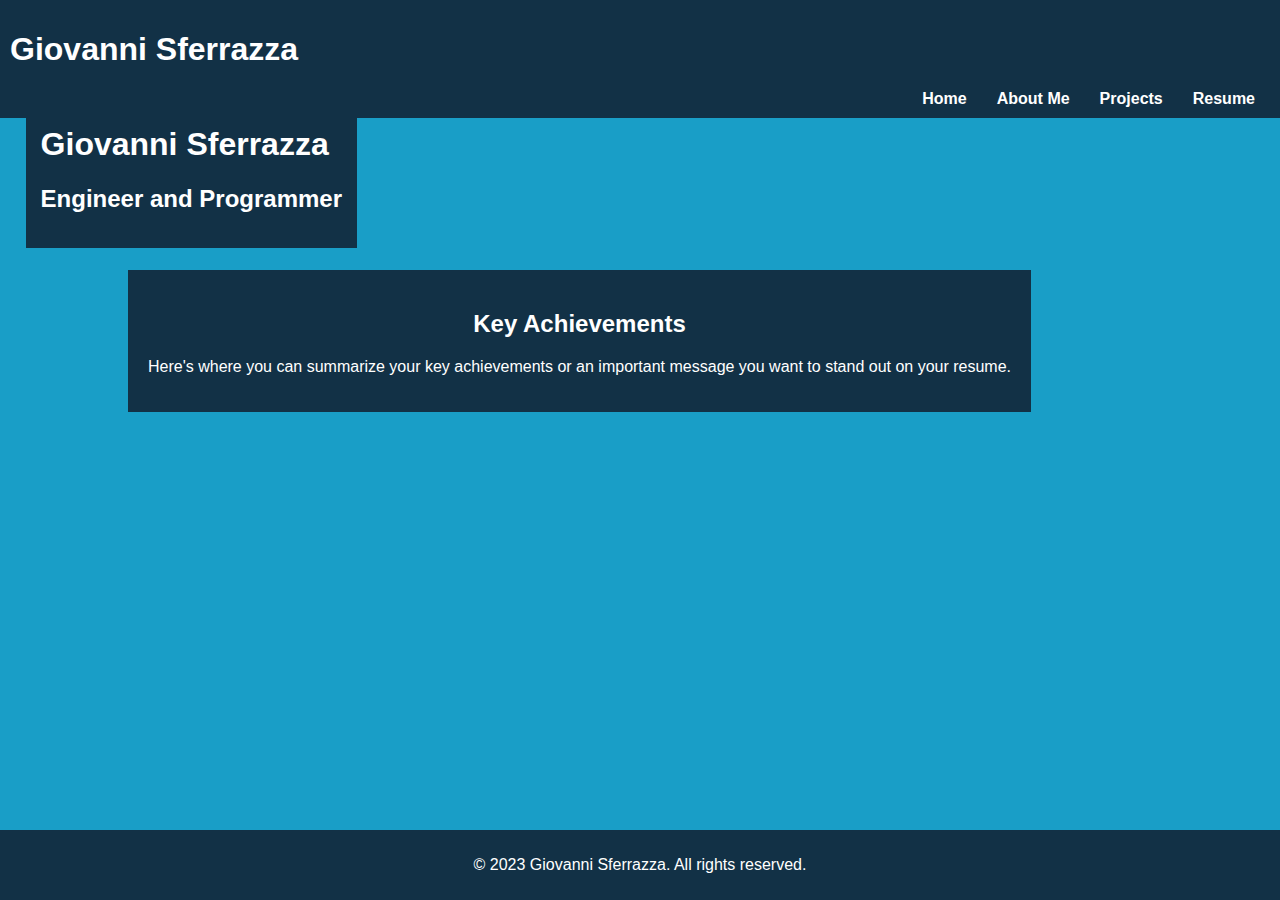
==== index.html @ aa823072 "first commit" ====
<!DOCTYPE html>
<html lang="en">
<head>
    <meta charset="UTF-8">
    <meta name="viewport" content="width=device-width, initial-scale=1.0">
    <link rel="stylesheet" href="styles.css">
    <title>Giosferrazza</title>
</head>
<body>
    <header class="menu-header">
        <div class="name">
            <h1>Giovanni Sferrazza</h1>
        </div>
        <nav class="menu-nav">
            <ul class="menu-list">
                <li><a href="#home">Home</a></li>
                <li><a href="about.html">About Me</a></li>
                <li><a href="#projects">Projects</a></li>
                <li><a href="#resume">Resume</a></li>
            </ul>
        </nav>
    </header>


    
    <header class="main-header">
        <h1>Giovanni Sferrazza</h1>
        <h2>Engineer and Programmer</h2>
    </header>

    <div class="highlight-box">
        <h2>Key Achievements</h2>
        <p>Here's where you can summarize your key achievements or an important message you want to stand out on your resume.</p>
    </div>


    <footer class="main-footer">
        <p>&copy; 2023 Giovanni Sferrazza. All rights reserved.</p>
    </footer>
</body>
</html>
---- styles.css ----
body {
    background-color: #199ec7;
    margin: 0;
    overflow: hidden;
    padding: 0;
    font-family: Arial, sans-serif;
    display: flex;
    flex-direction: column;
    min-height: 100vh;
}

.main-header {
    position: fixed;
    top: 10%;
    left: 2%;
    background-color: #123146;
    color: #fff;
    padding: 15px 15px;
}

.highlight-box {
    position: fixed;
    top: 30%;
    left: 10%;
    color: #fff;
    background-color: #123146; /* Light grey background */
    padding: 20px;

    text-align: center;

}

.menu-header {
    background-color: #123146;
    padding: 10px;
    color: #fff;
}

.left-header{
    display: flex;
    justify-content: left;
}

.menu-nav {
    display: flex;
    justify-content: flex-end;
}

.menu-list {
    display: flex;
    justify-content: flex-start; /* Align items to the start (left) */
    padding: 0; /* Remove default padding */
    margin: 0; /* Remove default margin */
    list-style-type: none; /* Remove default list styling */
}


.menu-list li {
    margin: 0 15px;
}

.menu-list li a {
    text-decoration: none;
    color: #fff;
    font-weight: bold;
}

.main-footer {
    background-color: #123146;
    color: #fff;
    padding: 10px;
    text-align: center;
    margin-top: auto; /* Push the footer to the bottom */
}
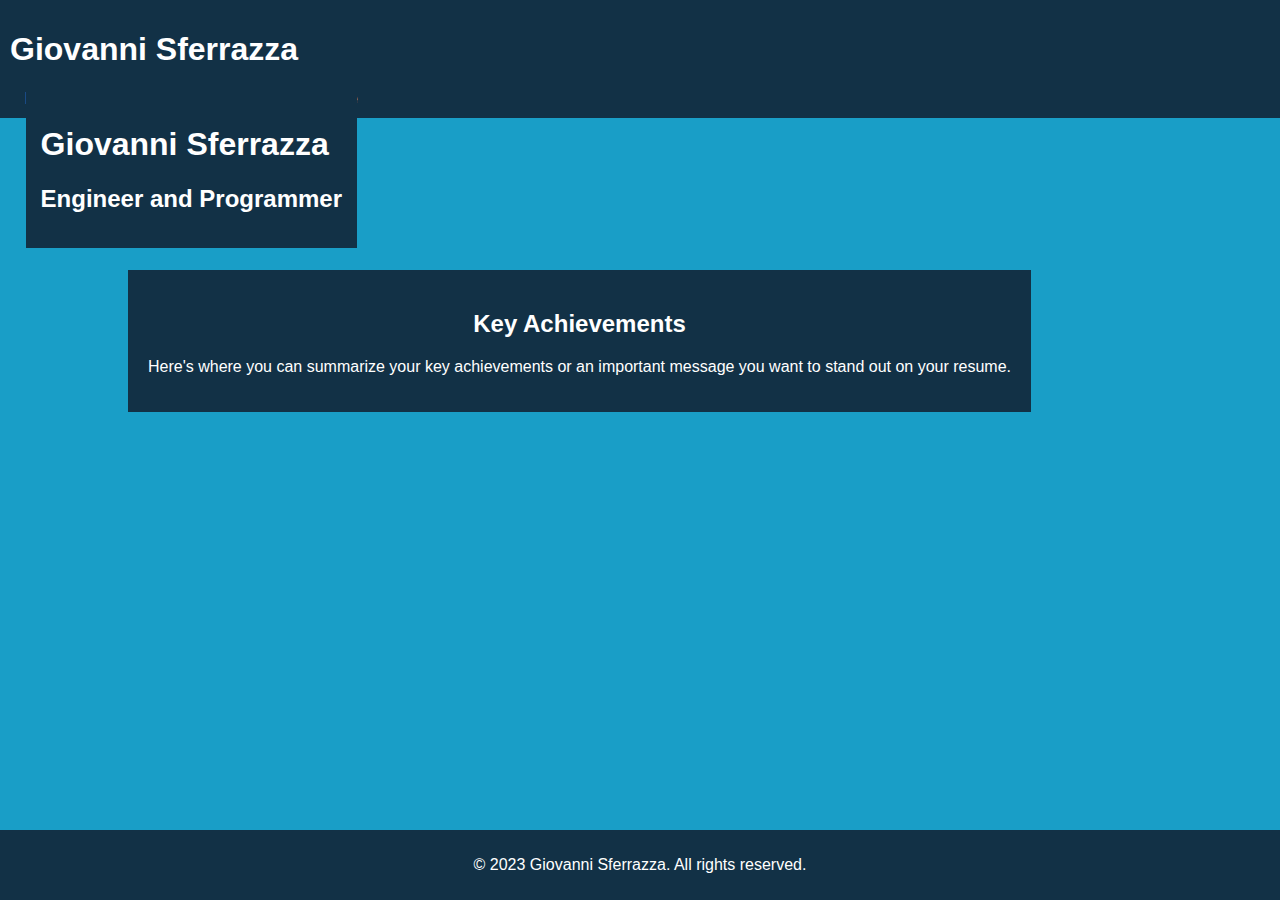
==== commit abe9e698: "favicon" ====
--- a/index.html
+++ b/index.html
@@ -1,41 +1,42 @@
-<!DOCTYPE html>
-<html lang="en">
-<head>
-    <meta charset="UTF-8">
-    <meta name="viewport" content="width=device-width, initial-scale=1.0">
-    <link rel="stylesheet" href="styles.css">
-    <title>Giosferrazza</title>
-</head>
-<body>
-    <header class="menu-header">
-        <div class="name">
-            <h1>Giovanni Sferrazza</h1>
-        </div>
-        <nav class="menu-nav">
-            <ul class="menu-list">
-                <li><a href="#home">Home</a></li>
-                <li><a href="about.html">About Me</a></li>
-                <li><a href="#projects">Projects</a></li>
-                <li><a href="#resume">Resume</a></li>
-            </ul>
-        </nav>
-    </header>
-
-
-    
-    <header class="main-header">
-        <h1>Giovanni Sferrazza</h1>
-        <h2>Engineer and Programmer</h2>
-    </header>
-
-    <div class="highlight-box">
-        <h2>Key Achievements</h2>
-        <p>Here's where you can summarize your key achievements or an important message you want to stand out on your resume.</p>
-    </div>
-
-
-    <footer class="main-footer">
-        <p>&copy; 2023 Giovanni Sferrazza. All rights reserved.</p>
-    </footer>
-</body>
-</html>
+<!DOCTYPE html>
+<html lang="en">
+<head>
+    <meta charset="UTF-8">
+    <meta name="viewport" content="width=device-width, initial-scale=1.0">
+    <link rel="stylesheet" href="styles.css">
+    <title>Giosferrazza</title>
+    <link rel="icon" type="image/x-icon" href="logo.jpg">
+</head>
+<body>
+    <header class="menu-header">
+        <div class="name">
+            <h1>Giovanni Sferrazza</h1>
+        </div>
+        <nav class="menu-nav, grid-item">
+            <ul class="menu-list">
+                <li><a href="#home">Home</a></li>
+                <li><a href="about.html">About Me</a></li>
+                <li><a href="#projects">Projects</a></li>
+                <li><a href="#resume">Resume</a></li>
+            </ul>
+        </nav>
+    </header>
+
+
+    
+    <header class="main-header">
+        <h1>Giovanni Sferrazza</h1>
+        <h2>Engineer and Programmer</h2>
+    </header>
+
+    <div class="highlight-box">
+        <h2>Key Achievements</h2>
+        <p>Here's where you can summarize your key achievements or an important message you want to stand out on your resume.</p>
+    </div>
+
+
+    <footer class="main-footer">
+        <p>&copy; 2023 Giovanni Sferrazza. All rights reserved.</p>
+    </footer>
+</body>
+</html>
--- a/styles.css
+++ b/styles.css
@@ -1,74 +1,74 @@
-body {
-    background-color: #199ec7;
-    margin: 0;
-    overflow: hidden;
-    padding: 0;
-    font-family: Arial, sans-serif;
-    display: flex;
-    flex-direction: column;
-    min-height: 100vh;
-}
-
-.main-header {
-    position: fixed;
-    top: 10%;
-    left: 2%;
-    background-color: #123146;
-    color: #fff;
-    padding: 15px 15px;
-}
-
-.highlight-box {
-    position: fixed;
-    top: 30%;
-    left: 10%;
-    color: #fff;
-    background-color: #123146; /* Light grey background */
-    padding: 20px;
-
-    text-align: center;
-
-}
-
-.menu-header {
-    background-color: #123146;
-    padding: 10px;
-    color: #fff;
-}
-
-.left-header{
-    display: flex;
-    justify-content: left;
-}
-
-.menu-nav {
-    display: flex;
-    justify-content: flex-end;
-}
-
-.menu-list {
-    display: flex;
-    justify-content: flex-start; /* Align items to the start (left) */
-    padding: 0; /* Remove default padding */
-    margin: 0; /* Remove default margin */
-    list-style-type: none; /* Remove default list styling */
-}
-
-
-.menu-list li {
-    margin: 0 15px;
-}
-
-.menu-list li a {
-    text-decoration: none;
-    color: #fff;
-    font-weight: bold;
-}
-
-.main-footer {
-    background-color: #123146;
-    color: #fff;
-    padding: 10px;
-    text-align: center;
-    margin-top: auto; /* Push the footer to the bottom */
-}
+body {
+    background-color: #199ec7;
+    margin: 0;
+    overflow: hidden;
+    padding: 0;
+    font-family: Arial, sans-serif;
+    display: flex;
+    flex-direction: column;
+    min-height: 100vh;
+}
+
+.main-header {
+    position: fixed;
+    top: 10%;
+    left: 2%;
+    background-color: #123146;
+    color: #fff;
+    padding: 15px 15px;
+}
+
+.highlight-box {
+    position: fixed;
+    top: 30%;
+    left: 10%;
+    color: #fff;
+    background-color: #123146; /* Light grey background */
+    padding: 20px;
+
+    text-align: center;
+
+}
+
+.menu-header {
+    background-color: #123146;
+    padding: 10px;
+    color: #fff;
+}
+
+.left-header{
+    display: flex;
+    justify-content: left;
+}
+
+.menu-nav {
+    display: flex;
+    justify-content: flex-end;
+}
+
+.menu-list {
+    display: flex;
+    justify-content: flex-start; /* Align items to the start (left) */
+    padding: 0; /* Remove default padding */
+    margin: 0; /* Remove default margin */
+    list-style-type: none; /* Remove default list styling */
+}
+
+
+.menu-list li {
+    margin: 0 15px;
+}
+
+.menu-list li a {
+    text-decoration: none;
+    color: #fff;
+    font-weight: bold;
+}
+
+.main-footer {
+    background-color: #123146;
+    color: #fff;
+    padding: 10px;
+    text-align: center;
+    margin-top: auto; /* Push the footer to the bottom */
+}
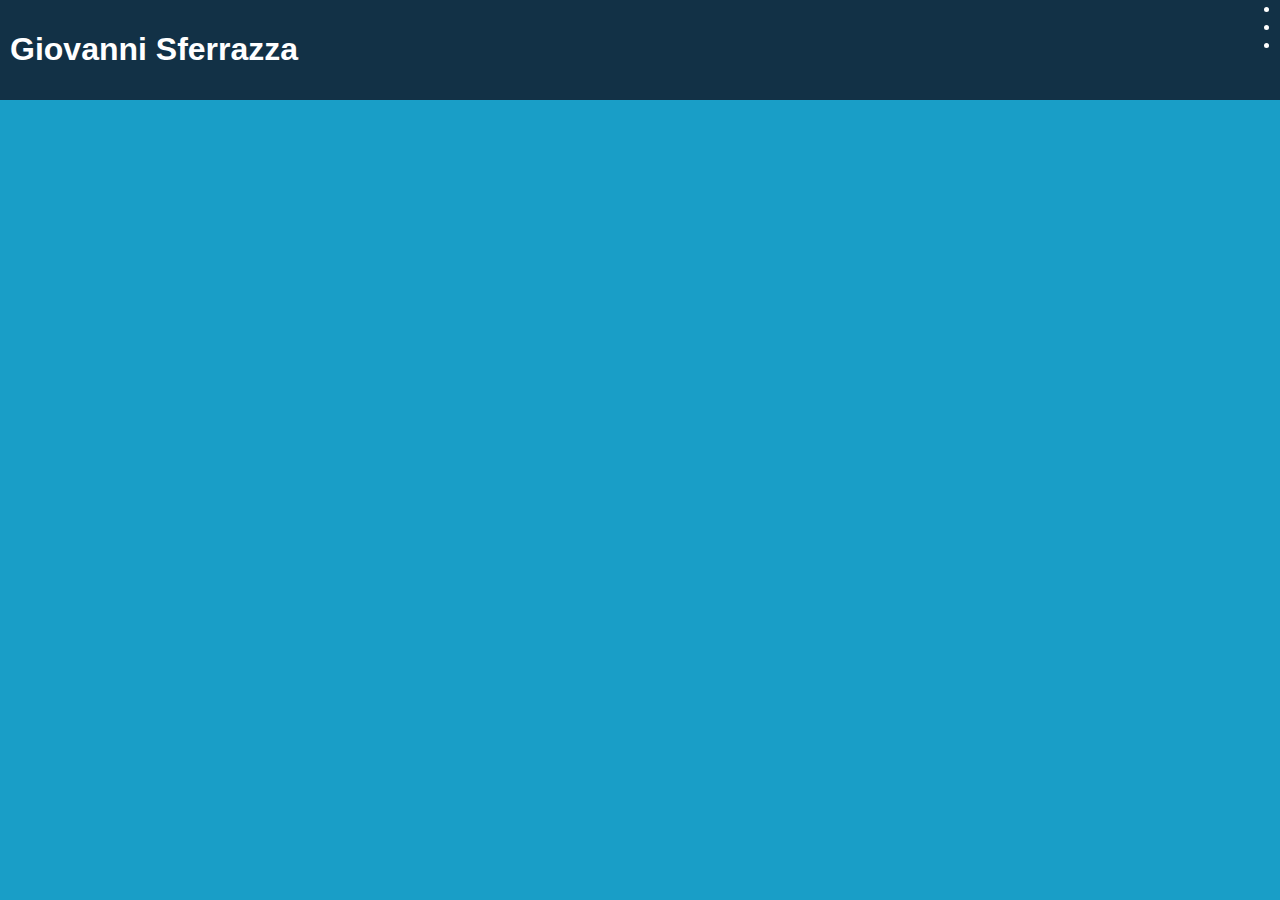
==== commit 3dbb6203: "flex box & hamburger bar" ====
--- a/index.html
+++ b/index.html
@@ -8,35 +8,55 @@
     <link rel="icon" type="image/x-icon" href="logo.jpg">
 </head>
 <body>
-    <header class="menu-header">
-        <div class="name">
+    <div class="flexbox-container">
+        <header class="menu-header">
             <h1>Giovanni Sferrazza</h1>
-        </div>
-        <nav class="menu-nav, grid-item">
-            <ul class="menu-list">
-                <li><a href="#home">Home</a></li>
-                <li><a href="about.html">About Me</a></li>
-                <li><a href="#projects">Projects</a></li>
-                <li><a href="#resume">Resume</a></li>
-            </ul>
-        </nav>
-    </header>
+        </header>
 
 
-    
+
+
+
+
+        <div class="off-screen-menu">
+            <ui>
+                <li>home</li>
+                <li>about</li>
+                <li>contact</li>
+            </ui>
+        </div>
+
+
+
+
+
+        <nav>
+            <div class="ham-menu">
+                <span></span>
+                <span></span>
+                <span></span>
+            </div>
+        </nav>
+    </div>
+
+    <!-- 
     <header class="main-header">
         <h1>Giovanni Sferrazza</h1>
         <h2>Engineer and Programmer</h2>
     </header>
+    -->
 
+    <!--  
     <div class="highlight-box">
         <h2>Key Achievements</h2>
         <p>Here's where you can summarize your key achievements or an important message you want to stand out on your resume.</p>
     </div>
+    -->
 
-
+    <!--     
     <footer class="main-footer">
         <p>&copy; 2023 Giovanni Sferrazza. All rights reserved.</p>
     </footer>
+    -->  
 </body>
 </html>
--- a/styles.css
+++ b/styles.css
@@ -9,13 +9,32 @@
     min-height: 100vh;
 }
 
-.main-header {
+.flexbox-container {
+    display: flex;
+    flex-direction: row;
+    justify-content: space-between;
+    background-color: #123146;
+    padding: 10px;
+    color: #fff;
+}
+
+.off-screen-menu{
+    background-color: black;
+    height: 100vh;
+    width: 100%;
+    max-width: 450px;
     position: fixed;
-    top: 10%;
-    left: 2%;
-    background-color: #123146;
-    color: #fff;
-    padding: 15px 15px;
+    top: 0;
+    right: -450px;
+    
+}
+
+.ham-menu {
+ order: 1;
+}
+
+.menu-nav{
+ order: 2;
 }
 
 .highlight-box {
@@ -25,45 +44,8 @@
     color: #fff;
     background-color: #123146; /* Light grey background */
     padding: 20px;
-
-    text-align: center;
-
 }
 
-.menu-header {
-    background-color: #123146;
-    padding: 10px;
-    color: #fff;
-}
-
-.left-header{
-    display: flex;
-    justify-content: left;
-}
-
-.menu-nav {
-    display: flex;
-    justify-content: flex-end;
-}
-
-.menu-list {
-    display: flex;
-    justify-content: flex-start; /* Align items to the start (left) */
-    padding: 0; /* Remove default padding */
-    margin: 0; /* Remove default margin */
-    list-style-type: none; /* Remove default list styling */
-}
-
-
-.menu-list li {
-    margin: 0 15px;
-}
-
-.menu-list li a {
-    text-decoration: none;
-    color: #fff;
-    font-weight: bold;
-}
 
 .main-footer {
     background-color: #123146;
